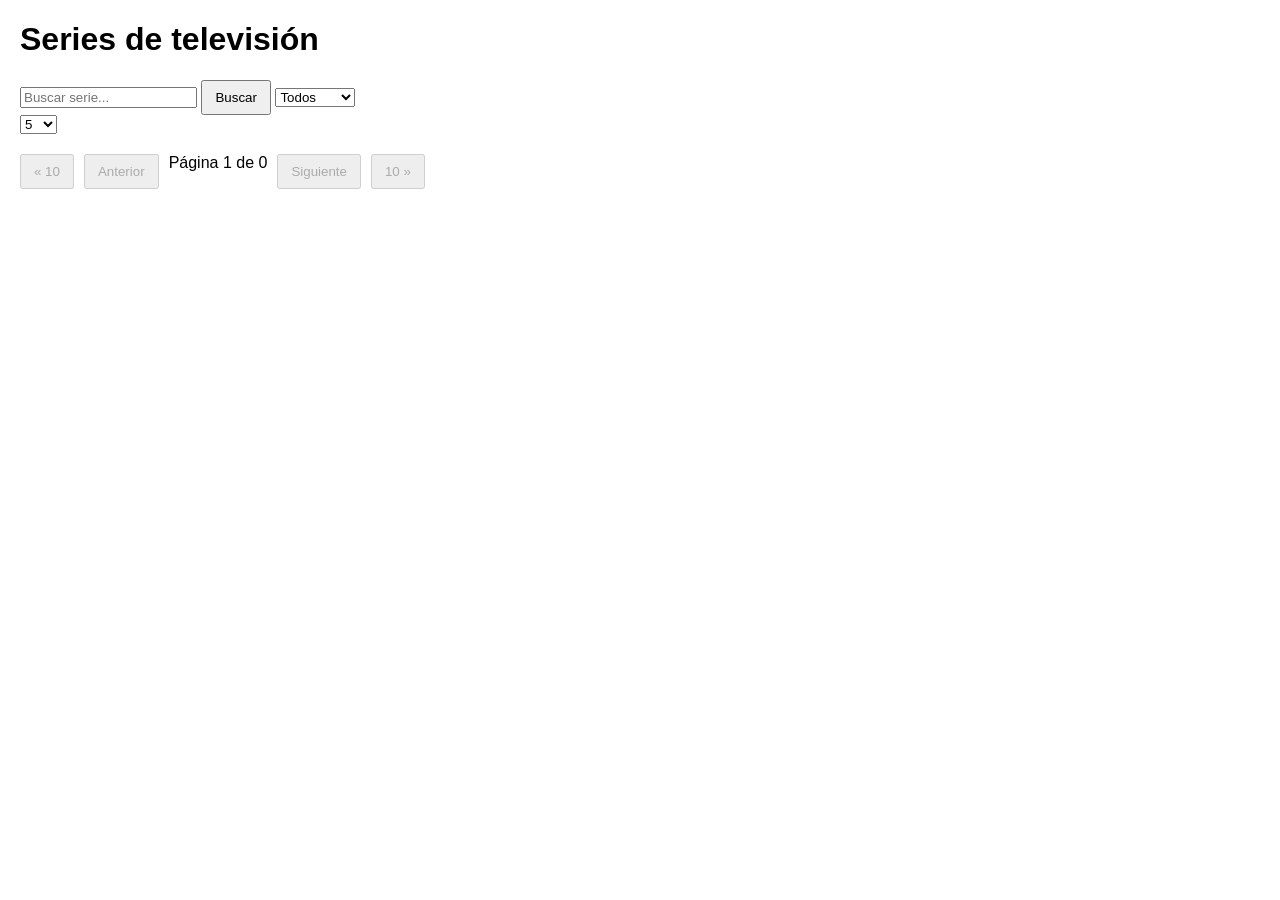
==== index.html @ f5bef011 "Fix: Se corrige guardar cantidad de elementos por página." ====
<!DOCTYPE html>
<html lang="en">
<head>
    <meta charset="UTF-8">
    <meta name="viewport" content="width=device-width, initial-scale=1.0">
    <title>Movie Explorer</title>
    <link rel="stylesheet" href="./styles.css">
</head>
<body>
    <h1>Series de televisión</h1>
    <input type="text" id="search" placeholder="Buscar serie..." />
    <button id="search-btn">Buscar</button>
    <select id="genre-filter">
        <option value="all">Todos</option>
        <option value="Drama">Drama</option>
        <option value="Comedy">Comedia</option>
        <option value="Action">Acción</option>
        <option value="Thriller">Thriller</option>
        <option value="Romance">Romance</option>
        <option value="Science-Fiction">Sci-Fi</option>
        <option value="Horror">Terror</option>
    </select>   
    <div id="loader">Cargando datos...</div>
    <div id="error"></div>
    <select id="items-per-page">
        <option value="5">5</option>
        <option value="10">10</option>
        <option value="20">20</option>
        <option value="50">50</option>
    </select>
    <div id="controles">
        <button id="prev-10-btn">« 10</button>
        <button id="prev-btn">Anterior</button>

        <span id="page-info"></span>

        <button id="next-btn">Siguiente</button>
        <button id="next-10-btn">10 »</button>
        
    </div>
    
    <div id="galeria"></div>
    
    <script type="module" src="./scripts/main.js"></script>
</body>
</html>
---- styles.css ----
body {
    font-family: Arial, sans-serif;
    margin: 20px;
}

#galeria {
    display: grid;
    grid-template-columns: repeat(auto-fit, minmax(250px, 1fr));
    gap: 20px;
}

.serie-card {
    border-radius: 10px;
    overflow: hidden;
    box-shadow: 0 4px 10px rgba(0,0,0,0.2);
    background: white;
    transition: transform 0.2s;
}

.serie-card:hover {
    transform: scale(1.03);
}

.obra {
    width: 100%;
    height: 300px;
    object-fit: cover;
}

.info {
    padding: 10px;
}

h2 {
    font-size: 18px;
    padding: 10px;
}

#controles {
    margin: 20px 0;
    display: flex;
    gap: 10px;
    flex-wrap: wrap;
}

button {
    padding: 8px 12px;
    cursor: pointer;
}
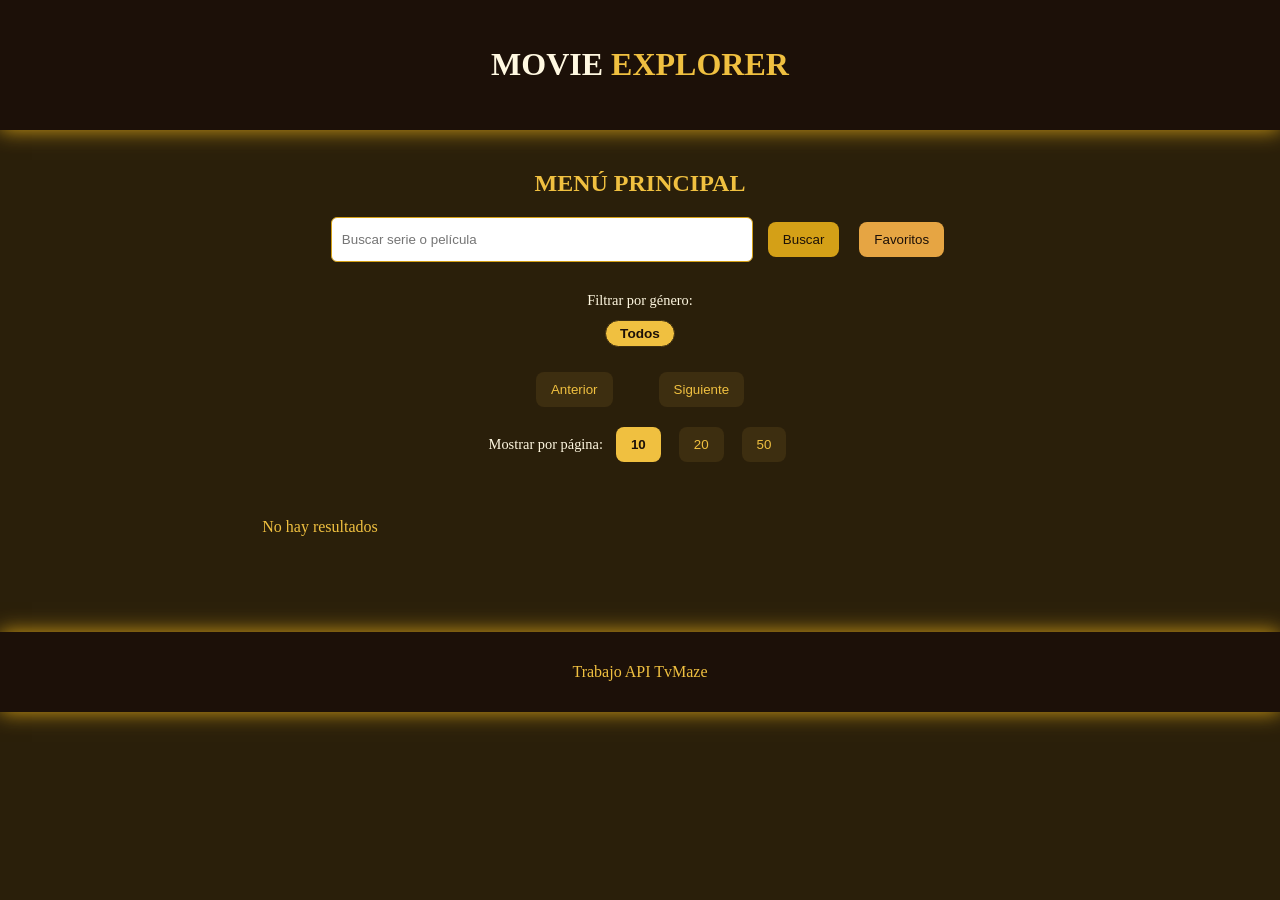
==== commit 551530c8: "Feat: Se agrega sección de detalles de películas seleccionadas." ====
--- a/index.html
+++ b/index.html
@@ -1,46 +1,50 @@
 <!DOCTYPE html>
-<html lang="en">
+<html lang="es">
 <head>
     <meta charset="UTF-8">
     <meta name="viewport" content="width=device-width, initial-scale=1.0">
-    <title>Movie Explorer</title>
-    <link rel="stylesheet" href="./styles.css">
+    <title>Menu principal</title>
+    <link rel="stylesheet" href="./css/style.css">
+    <script type="module" src="./scripts/main.js"></script>
 </head>
 <body>
-    <h1>Series de televisión</h1>
-    <input type="text" id="search" placeholder="Buscar serie..." />
-    <button id="search-btn">Buscar</button>
-    <select id="genre-filter">
-        <option value="all">Todos</option>
-        <option value="Drama">Drama</option>
-        <option value="Comedy">Comedia</option>
-        <option value="Action">Acción</option>
-        <option value="Thriller">Thriller</option>
-        <option value="Romance">Romance</option>
-        <option value="Science-Fiction">Sci-Fi</option>
-        <option value="Horror">Terror</option>
-    </select>   
-    <div id="loader">Cargando datos...</div>
-    <div id="error"></div>
-    <select id="items-per-page">
-        <option value="5">5</option>
-        <option value="10">10</option>
-        <option value="20">20</option>
-        <option value="50">50</option>
-    </select>
-    <div id="controles">
-        <button id="prev-10-btn">« 10</button>
-        <button id="prev-btn">Anterior</button>
+    <header class="encabezado">
+        <h1 class="logo">MOVIE<span> EXPLORER</span></h1>
+    </header>
 
-        <span id="page-info"></span>
+    <main class="main">
+        <h2 class="titulo">MENÚ PRINCIPAL</h2>
 
-        <button id="next-btn">Siguiente</button>
-        <button id="next-10-btn">10 »</button>
-        
-    </div>
-    
-    <div id="galeria"></div>
-    
-    <script type="module" src="./scripts/main.js"></script>
+        <form id="formPelis">
+            <input type="text" id="pelicula" placeholder="Buscar serie o película">
+            <button type="submit" id="buscar">Buscar</button>
+            <button type="button" id="favoritos">Favoritos</button>
+        </form>
+
+        <div id="historial"></div>
+        <div id="filtros"></div>
+
+        <div class="botones">
+            <div class="fila-botones">
+                <button id="btnPrev">Anterior</button>
+                <span id="indicadorPagina"></span>
+                <button id="btnNext">Siguiente</button>
+            </div>
+            <div class="fila-botones selector-pagina">
+                <span>Mostrar por página:</span>
+                <button class="btn-por-pagina" data-val="10">10</button>
+                <button class="btn-por-pagina" data-val="20">20</button>
+                <button class="btn-por-pagina" data-val="50">50</button>
+            </div>
+            <div id="paginacion"></div>
+        </div>
+
+        <div class="tarjetas"></div>
+
+    </main>
+
+    <footer class="footer">
+        <p>Trabajo API TvMaze</p>
+    </footer>
 </body>
 </html>
--- a/css/style.css
+++ b/css/style.css
@@ -0,0 +1,387 @@
+body {
+    display: block;
+    font-family: Georgia, serif;
+    margin: 0px;
+    background: #2A1F0A;
+}
+
+.encabezado {
+    text-align: center;
+    box-shadow: 0 0 20px #D4A017;
+    background: #1C1008;
+    padding: 20px;
+    border: 5px solid #1C1008;
+    
+}
+
+h1 {
+    display: block;
+    font-size: 2rem;
+    color: #FFF8E1;
+}
+
+p {
+    color: #F0C040;
+}
+
+.titulo {
+    color: #F0C040;
+    text-align: center;
+    margin: 5px 0px 0px;
+}
+
+.logo span {
+    color: #F0C040;
+}
+
+form {
+    display: flex;
+    justify-content: center;
+    gap: 10px;
+    margin-bottom: 30px;
+    margin-top: 20px;
+}
+
+input {
+    padding: 10px;
+    border: 1px solid #D4A017;
+    border-radius: 6px;
+    width: 100%;
+    max-width: 400px;
+   
+}
+
+.main {
+    padding: 20px;
+    margin: auto;
+}
+
+.titulo {
+    text-align: center;
+    margin: 20px 0px 10px;
+}
+
+.tarjetas {
+    display: grid;
+    grid-template-columns: repeat(1, 1fr);
+    margin-bottom: 30px;
+    gap: 20px;
+    text-align: center;
+    justify-content: center;
+}
+
+.tarjeta {
+    text-align: center;
+    background: #1C1008;
+    padding: 25px 10px;
+    border-radius: 20px;
+    border: 2px solid #3D2E10;
+    transform: scale(1);
+    box-shadow: 0 1px 10px #1C1008;
+    transition: transform 0.3s ease, box-shadow 0.3s ease;
+    color: #FFF8E1;
+    cursor: pointer;
+}
+
+.tarjeta:hover {
+    transform: scale(1.08);
+    box-shadow: 0 3px 25px #D4A017;
+}
+
+#resultado {
+    display: grid;
+    grid-template-columns: 1fr;
+    justify-items: center;
+}
+
+button {
+    padding: 10px 15px;
+    margin: 5px;
+    border: none;
+    border-radius: 8px;
+    background-color: #3D2E10;
+    color: #F0C040;
+    cursor: pointer;
+    transition: 0.3s;
+    
+}
+
+button:hover {
+    background-color: #D4A017;
+    
+}
+
+.botones {
+    display: flex;
+    flex-direction: column;
+    align-items: center;
+    gap: 10px;
+    margin-top: 15px;
+    margin-bottom: 20px;
+}
+
+.fila-botones {
+    display: flex;
+    justify-content: center;
+    gap: 8px;
+    flex-wrap: wrap;
+}
+
+@keyframes pulse {
+    from {
+        transform: scaleX(1.0);
+    }
+    to {
+        transform: scaleX(0.95);
+    }
+}
+
+.footer  {
+    background: #1C1008;
+    text-align: center;
+    padding: 15px;
+    margin-top: 30px;
+    box-shadow: 0 0 20px #D4A017;
+}
+
+@media (min-width: 600px) {
+    .tarjetas {
+        grid-template-columns: repeat(2, 250px);
+    }
+}
+
+@media (min-width: 900px) {
+    .tarjetas {
+        grid-template-columns: repeat(3, 250px);
+    }
+}
+
+@media (min-width: 1200px) {
+    .tarjetas {
+        grid-template-columns: repeat(3, 300px);
+    }
+}
+
+#menos2, #mas2, #menos5, #mas5 {
+    background-color: #F0C040;
+    color: #1C1008;
+    
+}
+
+#menos2:hover, #mas2:hover, #menos5:hover, #mas5:hover {
+    background-color: #D4A017;
+    color: #1C1008;
+}
+
+#paginacion {
+    display: flex;
+    justify-content: center;
+    flex-wrap: wrap;
+    gap: 5px;
+    margin-top: 5px;
+}
+
+#paginacion button {
+    margin: 3px;
+    padding: 8px 12px;
+    border-radius: 6px;
+    border: none;
+    cursor: pointer;
+}
+
+#buscar {
+    background-color: #D4A017;
+    color: #1C1008;
+    
+}
+
+#buscar:hover {
+    background-color: #D4A017;
+    color: #1C1008;
+}
+
+#favoritos {
+    background-color: #e6a543;
+    color: #1C1008;
+    
+}
+
+#favoritos:hover {
+    background-color:#D4A017;
+    color: #1C1008;
+}
+
+#buscar:hover{
+    background-color:#F0C040;
+}
+.tarjeta img {
+    width: 100%;
+    height: 280px;
+    object-fit: cover;
+    border-radius: 10px;
+    margin-bottom: 10px;
+}
+
+.tarjeta .generos {
+    font-size: 0.85rem;
+    color: #D4A017;
+    margin: 4px 0;
+}
+
+.tarjeta .rating {
+    font-size: 0.9rem;
+    color: #FFF8E1;
+    margin: 4px 0;
+}
+
+.tarjeta-botones {
+    display: flex;
+    flex-direction: column;
+    gap: 8px;
+    margin-top: 10px;
+}
+
+.tarjeta-botones a {
+    text-decoration: none;
+}
+
+.btn-detalle {
+    width: 100%;
+    background-color: #3D2E10;
+    color: #F0C040;
+}
+
+.btn-favorito {
+    width: 100%;
+    background-color: #D4A017;
+    color: #1C1008;
+}
+
+#indicadorPagina {
+    color: #F0C040;
+    font-size: 0.95rem;
+    padding: 0 10px;
+    align-self: center;
+}
+
+.selector-pagina {
+    align-items: center;
+}
+
+.selector-pagina span {
+    color: #FFF8E1;
+    font-size: 0.9rem;
+}
+
+.btn-por-pagina.activo {
+    background-color: #F0C040;
+    color: #1C1008;
+    font-weight: bold;
+}
+
+#paginacion button.pagina-activa {
+    background-color: #F0C040;
+    color: #1C1008;
+    font-weight: bold;
+}
+
+#indicadorPagina {
+    color: #F0C040;
+    font-size: 0.95rem;
+    padding: 0 10px;
+    align-self: center;
+}
+
+.selector-pagina {
+    align-items: center;
+}
+
+.selector-pagina span {
+    color: #FFF8E1;
+    font-size: 0.9rem;
+}
+
+.btn-por-pagina.activo {
+    background-color: #F0C040;
+    color: #1C1008;
+    font-weight: bold;
+}
+
+#paginacion button.pagina-activa {
+    background-color: #F0C040;
+    color: #1C1008;
+    font-weight: bold;
+}
+
+#historial {
+    text-align: center;
+    margin: 10px 0;
+}
+
+.historial-titulo {
+    color: #FFF8E1;
+    font-size: 0.9rem;
+    margin-bottom: 6px;
+}
+
+.historial-lista {
+    display: flex;
+    flex-wrap: wrap;
+    justify-content: center;
+    gap: 8px;
+}
+
+.btn-historial {
+    background-color: #1C1008;
+    color: #D4A017;
+    border: 1px solid #D4A017;
+    padding: 5px 12px;
+    border-radius: 20px;
+    font-size: 0.85rem;
+    cursor: pointer;
+    transition: 0.3s;
+}
+
+.btn-historial:hover {
+    background-color: #D4A017;
+    color: #1C1008;
+}
+
+#filtros {
+    text-align: center;
+    margin: 10px 0 15px;
+}
+
+.filtros-titulo {
+    color: #FFF8E1;
+    font-size: 0.9rem;
+    margin-bottom: 6px;
+}
+
+.filtros-lista {
+    display: flex;
+    flex-wrap: wrap;
+    justify-content: center;
+    gap: 8px;
+}
+
+.btn-filtro {
+    background-color: #1C1008;
+    color: #F0C040;
+    border: 1px solid #3D2E10;
+    padding: 5px 14px;
+    border-radius: 20px;
+    font-size: 0.85rem;
+    cursor: pointer;
+    transition: 0.3s;
+}
+
+.btn-filtro:hover {
+    background-color: #3D2E10;
+}
+
+.btn-filtro.activo {
+    background-color: #F0C040;
+    color: #1C1008;
+    font-weight: bold;
+}
